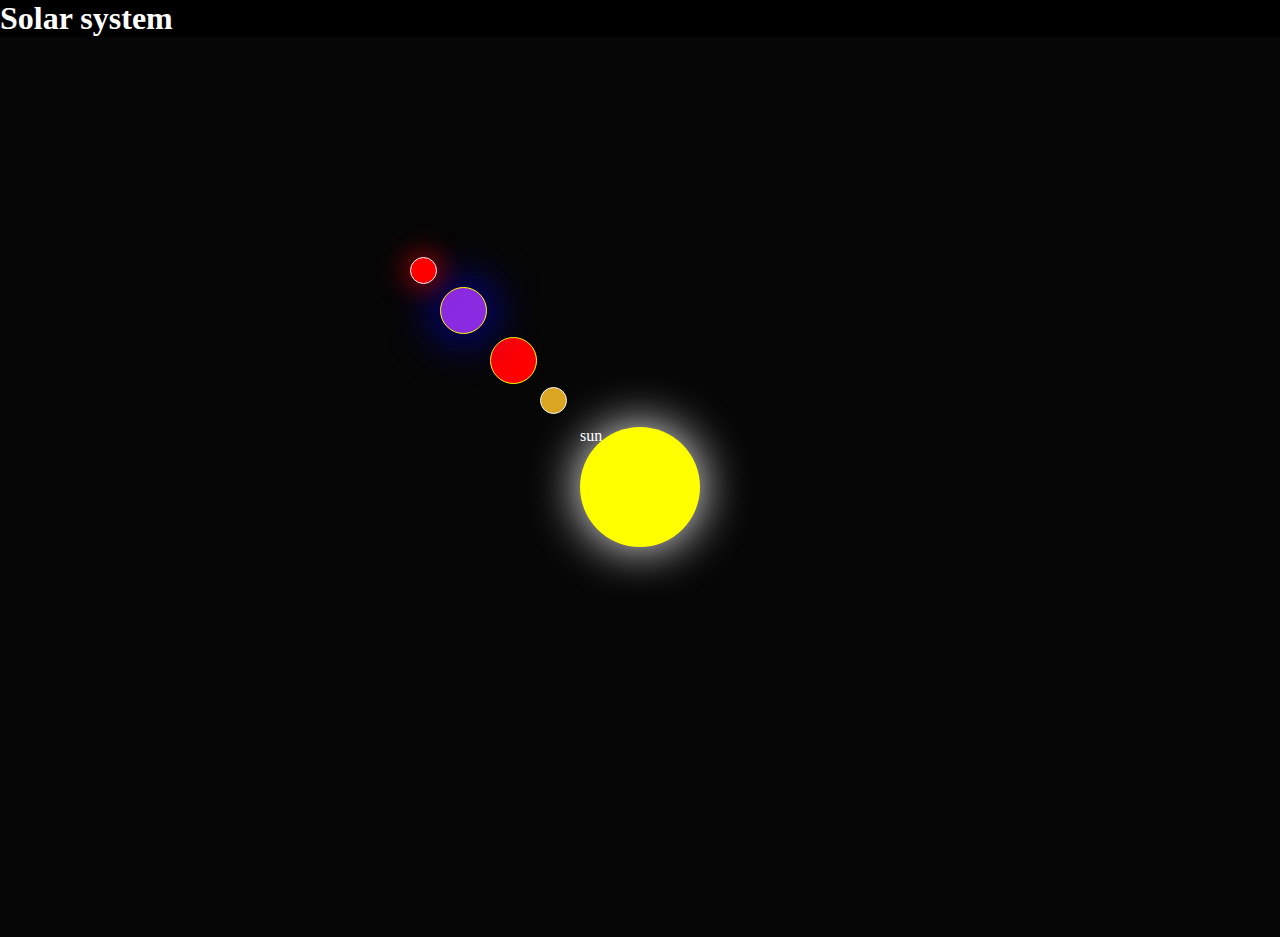
==== index.html @ df014fa3 "Add files via upload" ====
<!DOCTYPE html>
<html lang="en">
<head>
    <meta charset="UTF-8">
    <meta http-equiv="X-UA-Compatible" content="IE=edge">
    <meta name="viewport" content="width=device-width, initial-scale=1.0">
    <title>solar system</title>
    <link rel="stylesheet" href="style.css">
</head>
<body>
    <h1>Solar system</h1>
    <div class="container">
        
        <div class="sun">sun</div>
        <div class="M">
            <div class="mucury"></div>
        </div>
        <div class="venusout M">
            <div class="venus"></div>
        </div>
        <div class="earthout M">
            <div class="earth venus">
            </div>
        </div>
        <div class="marsout M">
            <div class="mars">
            </div>
        </div>
    </div>
    
</body>
</html>
---- style.css ----
*{
    background-color: black;
    margin: 0;
    padding: 0;
    color: white;

}
.container{
    background-color: rgb(6, 6, 6);
    height: 100vh;
    width: 100vw;
    display: flex;
    justify-content: center;
    align-items: center;

}
.sun{
    height: 120px;
    width: 120px;
    border-radius: 50%;
    background-color: yellow;
    box-shadow: 0 0 50px white;
    position: relative;
  
}
.M{
    height: 200px;
    width: 200px;
    background-color: transparent;
    position: absolute;
    animation: orbit 10s linear infinite;
    border-radius: 50%;
   
    padding: 15px;
    border-left-color: rgb(49, 48, 48);

}
.mucury,.mars{
    height: 25px;
    width: 25px;
    border-radius: 50%;
    background-color: goldenrod;
    animation: orbit 3s  infinite;
    border: 1px solid whitesmoke;

    

}
@keyframes orbit{
    from{
        transform: rotate(0deg);
    }
    to{
        transform: rotate(360deg);
    }
}
.venus{
    height: 45px;
    width: 45px;
    border-radius: 50%;
    background-color: red;
    border: 0.5px solid yellow;
    position: bottom;

}
.venusout{
    height: 300px;
    width: 300px;
    border: 1px solid transparent;
    animation: orbit 15s linear infinite;
}
.earthout{
height: 400px;
width: 400px;
padding: 30px;
border: 1px solid transparent;
animation: orbit 12s linear infinite;
}
.earth,.mars{
    color: green;
    background-color: blueviolet;
    position: absolute;
    box-shadow: 0 0 50px blue;
}
.marsout{
    height: 460px;
    width: 460px;
}
.mars{
    background-color: red;
    animation-duration: 25s;
    box-shadow: 0 0 30px red;
}
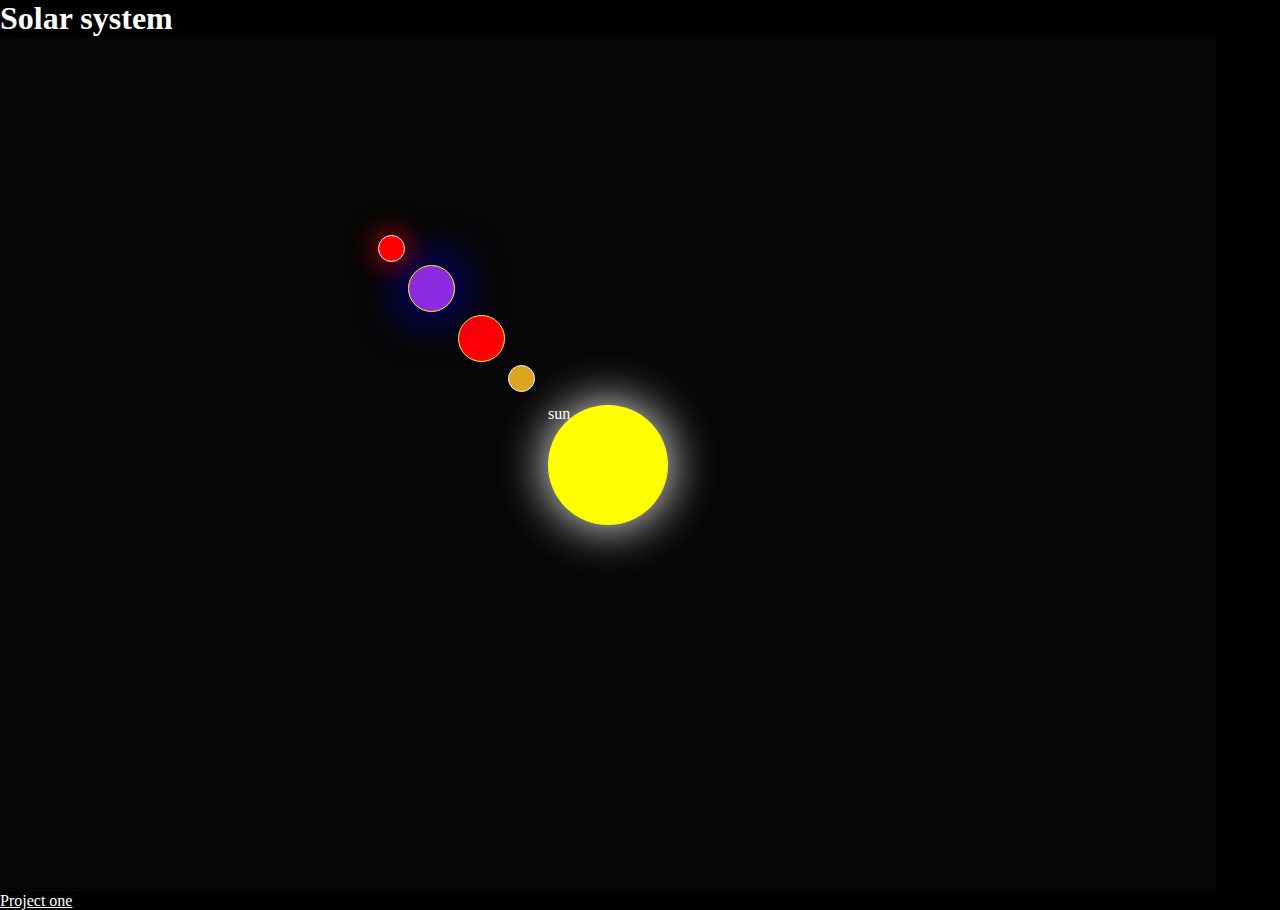
==== commit d16d9308: "Update index.html" ====
--- a/index.html
+++ b/index.html
@@ -27,6 +27,9 @@
             </div>
         </div>
     </div>
+    <div Project>
+        <a href="p1/index.html">Project one</a>
+    </div>
     
 </body>
-</html>+</html>
--- a/style.css
+++ b/style.css
@@ -7,8 +7,8 @@
 }
 .container{
     background-color: rgb(6, 6, 6);
-    height: 100vh;
-    width: 100vw;
+    height: 95vh;
+    width: 95vw;
     display: flex;
     justify-content: center;
     align-items: center;
@@ -90,4 +90,4 @@
     background-color: red;
     animation-duration: 25s;
     box-shadow: 0 0 30px red;
-}+}
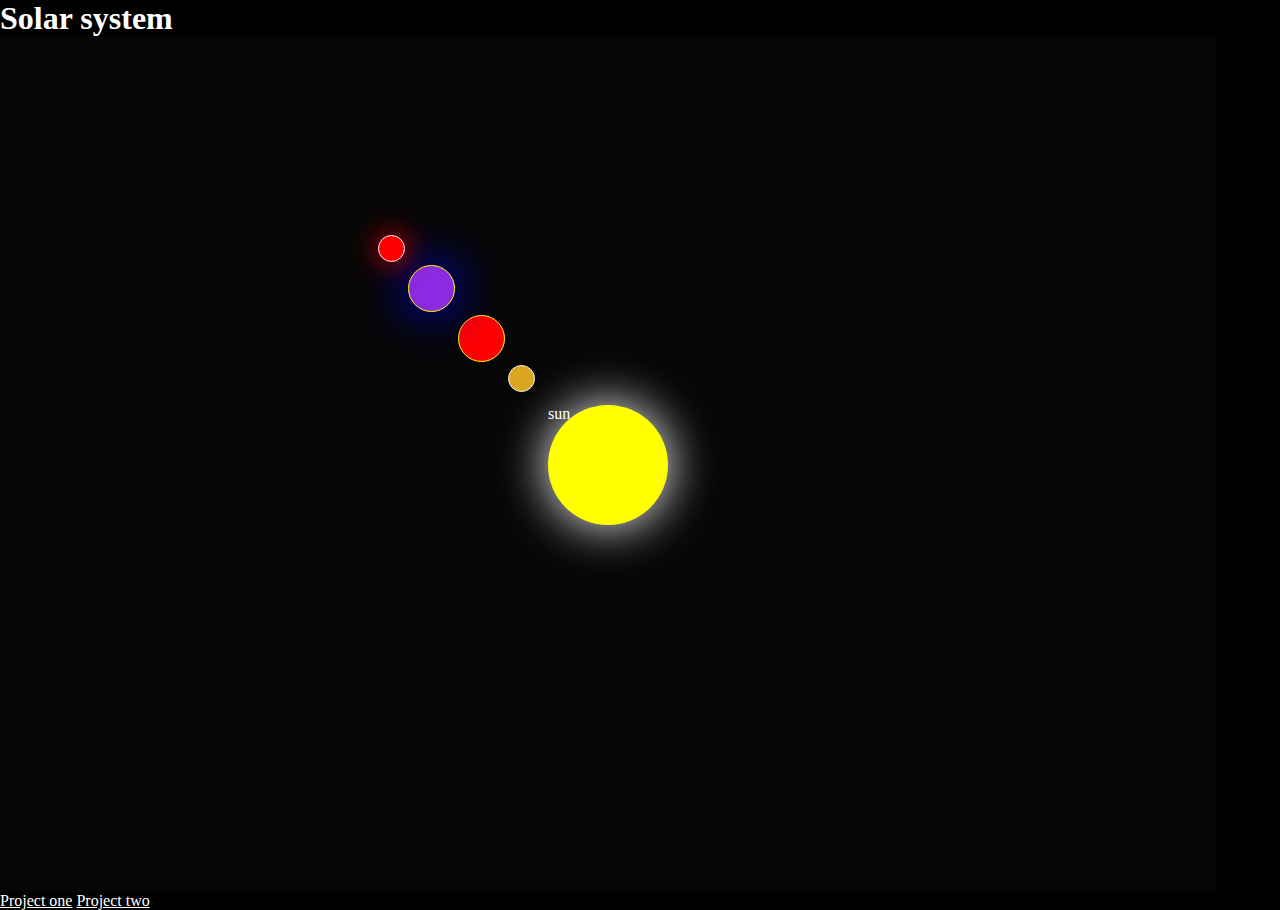
==== commit 71396c2b: "Update index.html" ====
--- a/index.html
+++ b/index.html
@@ -29,6 +29,8 @@
     </div>
     <div Project>
         <a href="p1/index.html">Project one</a>
+        <a href="website 1/index.html">Project two</a>
+        
     </div>
     
 </body>
